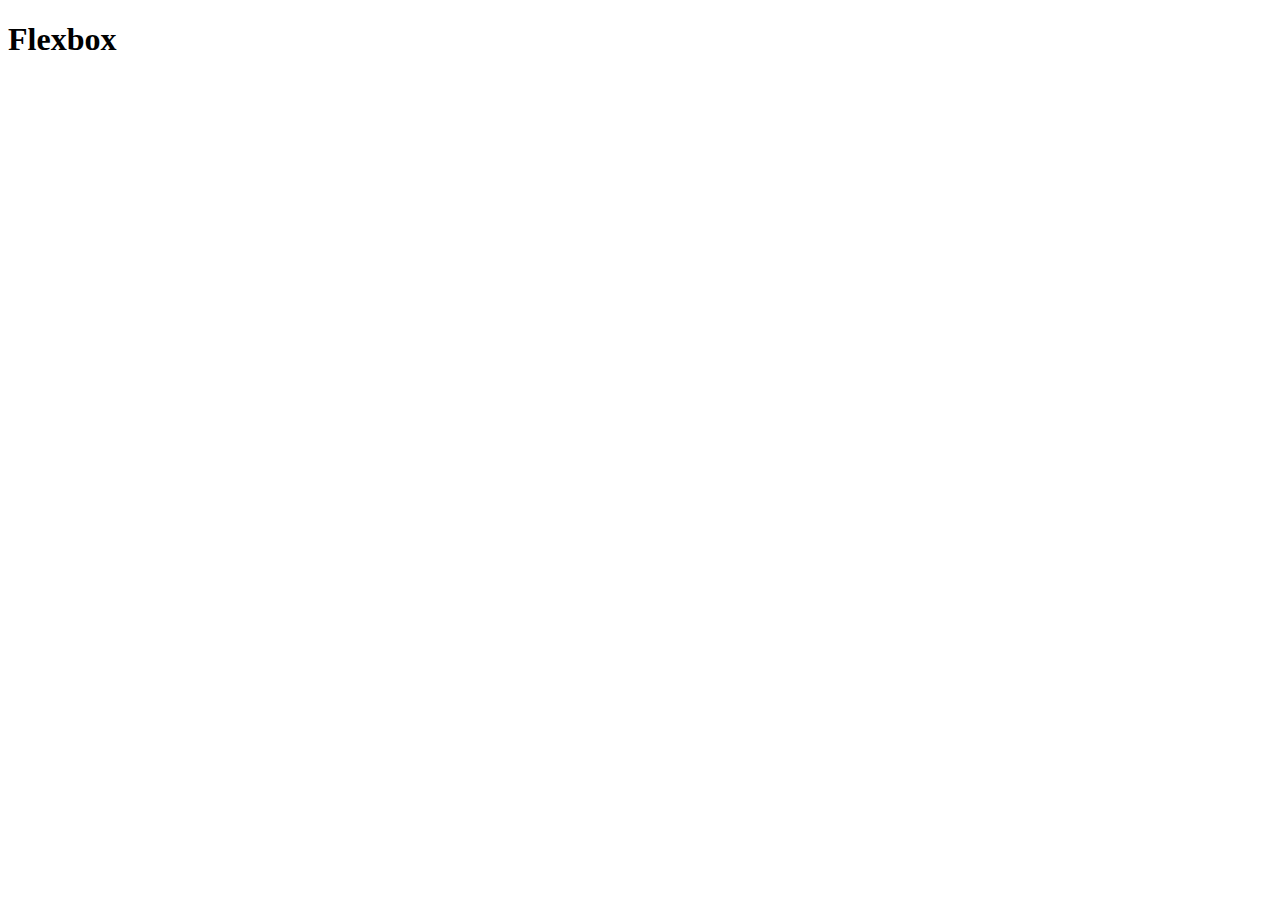
==== index.html @ f8f22641 "primeiro commit" ====
<!DOCTYPE html>
<html lang="pt-br">
<head>
    <meta charset="UTF-8">
    <meta name="viewport" content="width=device-width, initial-scale=1.0">
    <title>Document</title>
</head>
<body>
    <h1>Flexbox</h1>
</body>
</html>
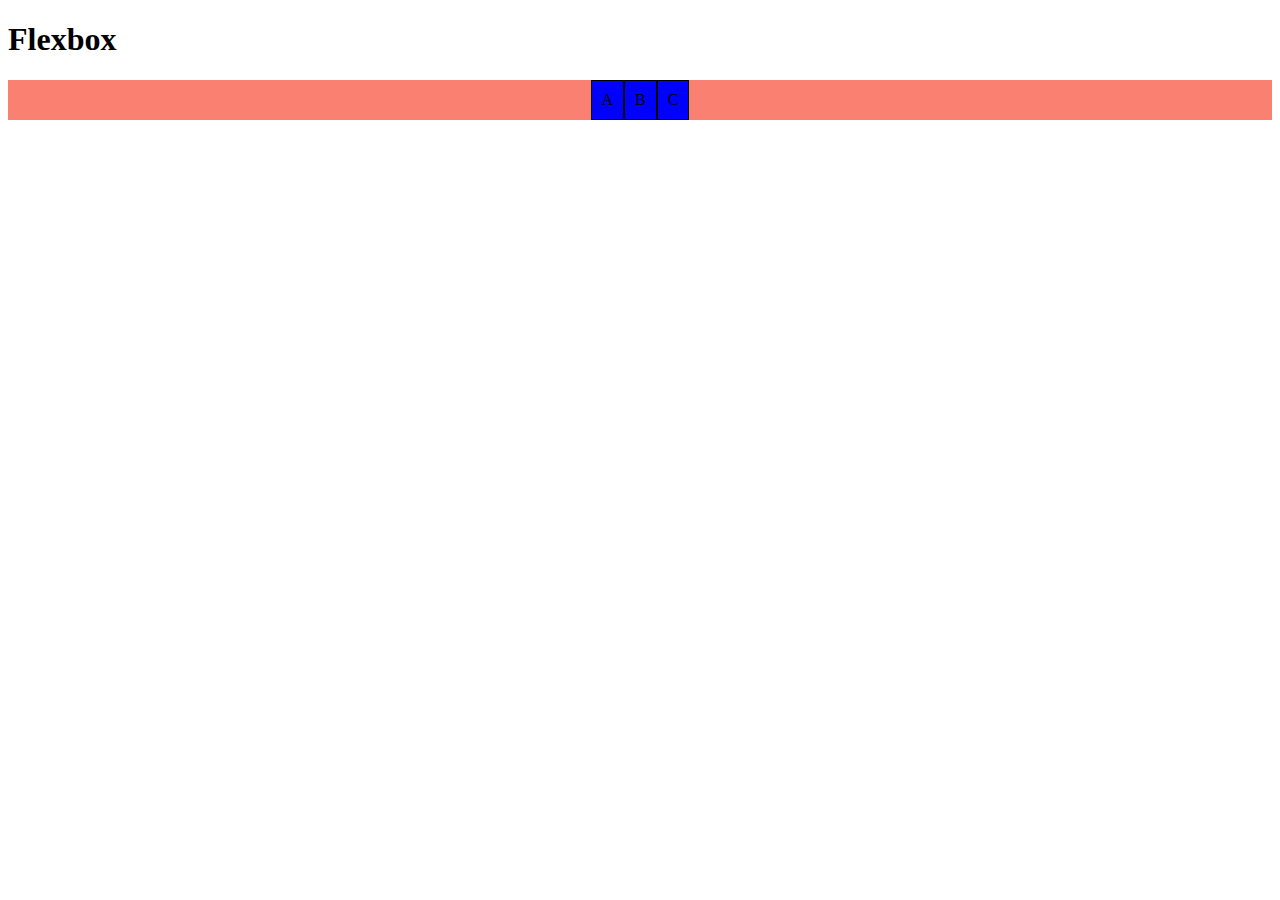
==== commit 784cbf5f: "commit" ====
--- a/index.html
+++ b/index.html
@@ -4,8 +4,28 @@
     <meta charset="UTF-8">
     <meta name="viewport" content="width=device-width, initial-scale=1.0">
     <title>Document</title>
+    <style>
+        div.conteiner{
+            background-color: salmon;
+            display: flex;
+            flex-flow: nowrap;
+            justify-content: center;
+            align-items: center;
+        }
+
+        div.item{
+            background-color: blue;
+            border: 1px solid black;
+            padding: 10px;
+        }
+    </style>
 </head>
 <body>
     <h1>Flexbox</h1>
+    <div class="conteiner">
+        <div class="item">A</div>
+        <div class="item">B</div>
+        <div class="item">C</div>
+    </div>
 </body>
 </html>